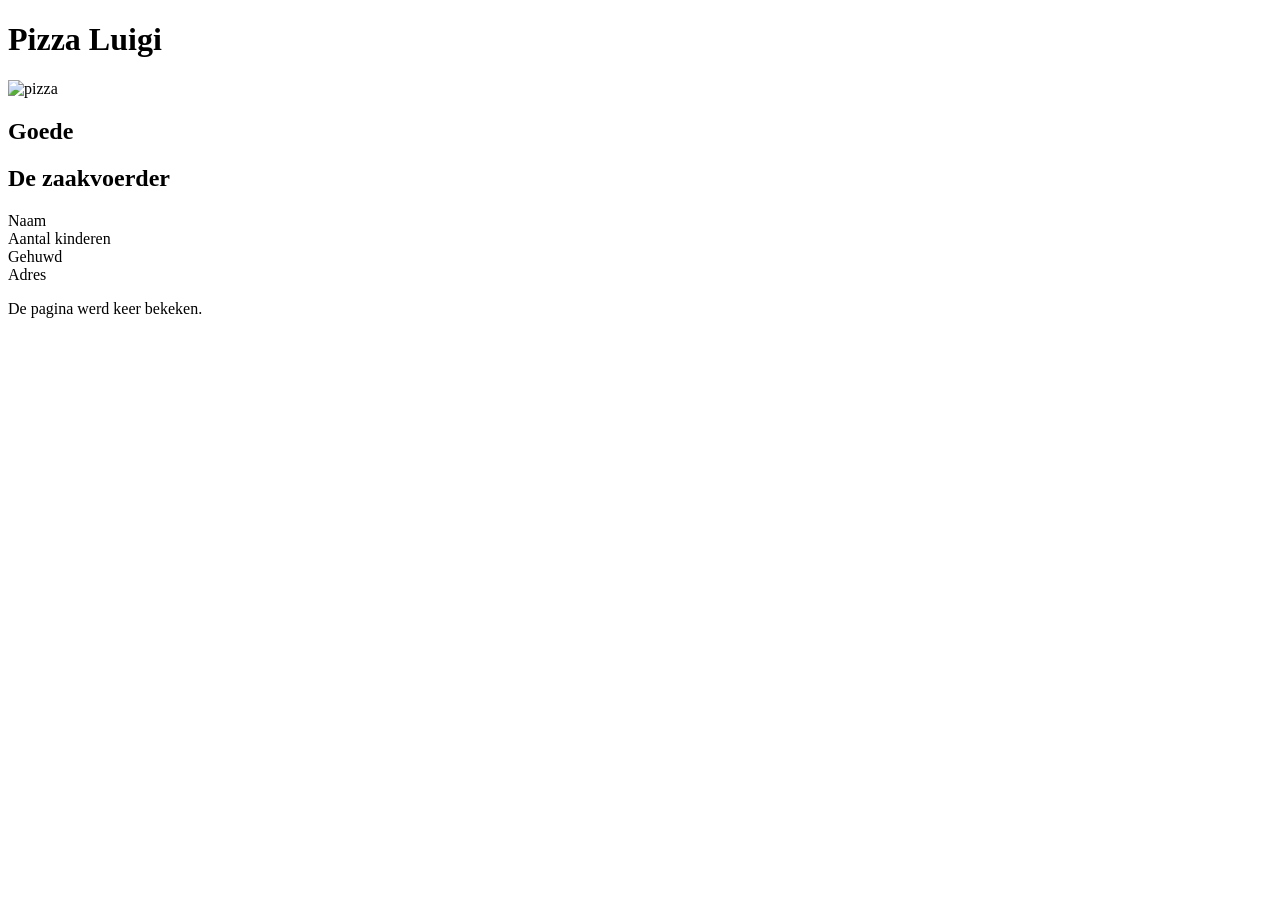
==== src/main/resources/templates/index.html @ 35ebfed5 "Cursus HS 38" ====
<!doctype html>
<html lang="nl" xmlns:th="http://www.thymeleaf.org">
<head th:replace="fragments::head(title='Pizza Luigi')"></head>
<body>
<nav th:replace="fragments::menu"></nav>
<h1>Pizza Luigi</h1>
<img th:src="@{/images/luigi.jpg}" alt="pizza" class="fullwidth">
<h2>Goede <span th:text="${moment}"></span></h2>
<h2>De zaakvoerder</h2>
<dl th:object="${zaakvoerder}">
    <dt>Naam</dt>
    <dd th:text="*{naam}"></dd>
    <dt>Aantal kinderen</dt>
    <dd th:text="*{aantalKinderen}"></dd>
    <dt>Gehuwd</dt>
    <dd th:text="*{gehuwd} ? 'Ja' : 'Nee'"></dd>
    <dt>Adres</dt>
    <dd th:object="${zaakvoerder.adres}"
        th:text="|*{straat} *{huisNr} *{postcode} *{gemeente}|"></dd>
</dl>
<p>De pagina werd <span th:text="${aantalKeerBekeken}"></span> keer bekeken.</p>
<p th:text="${identificatie.emailAdres}"></p>
</body>
</html>
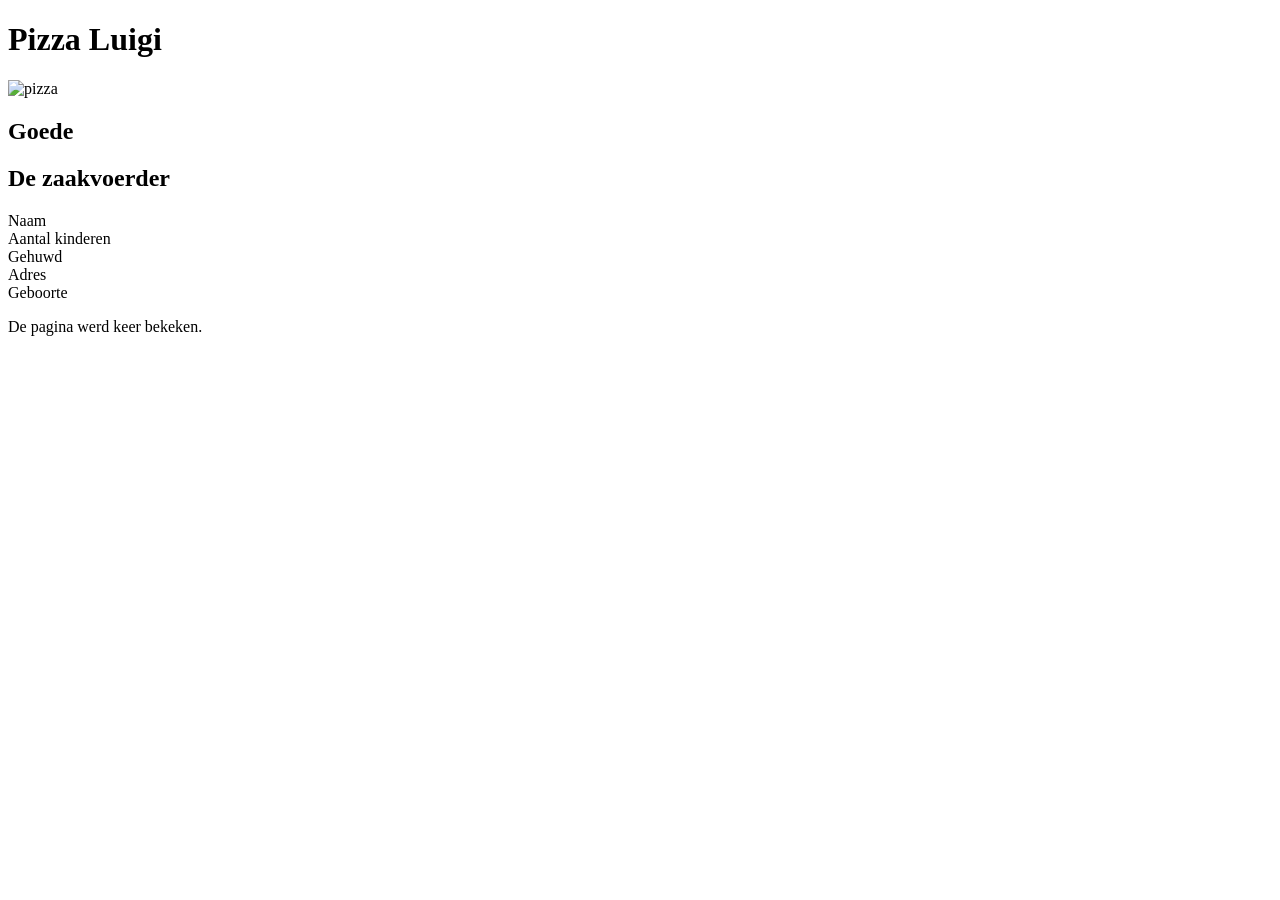
==== commit 2937fd93: "Cursus" ====
--- a/src/main/resources/templates/index.html
+++ b/src/main/resources/templates/index.html
@@ -17,6 +17,8 @@
     <dt>Adres</dt>
     <dd th:object="${zaakvoerder.adres}"
         th:text="|*{straat} *{huisNr} *{postcode} *{gemeente}|"></dd>
+    <dt>Geboorte</dt>
+    <dd th:text="*{{geboorte}}"></dd>
 </dl>
 <p>De pagina werd <span th:text="${aantalKeerBekeken}"></span> keer bekeken.</p>
 <p th:text="${identificatie.emailAdres}"></p>
